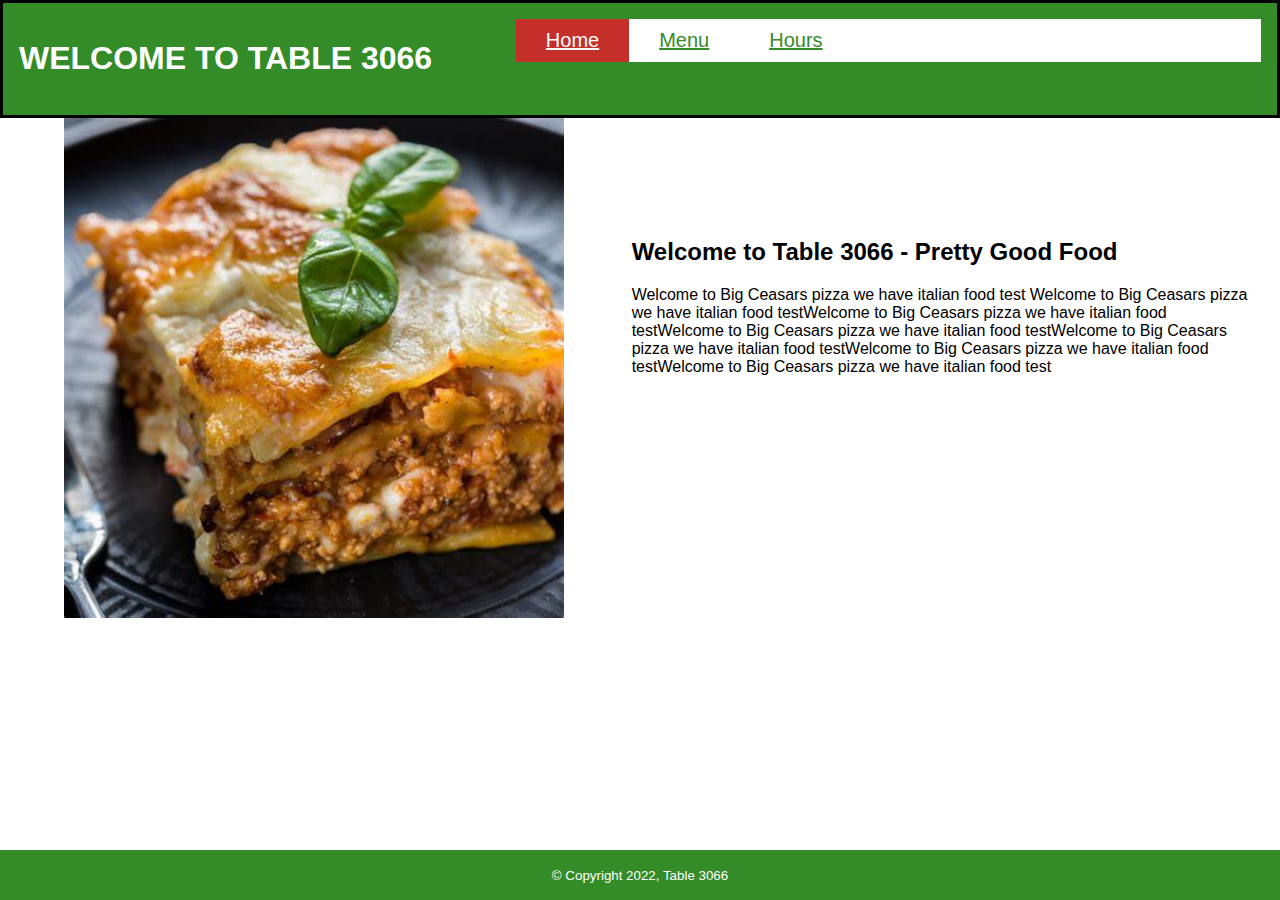
==== home.html @ 4e6fa686 "Update home.html" ====
<!DOCTYPE html>
<html lang="en">
<head>
    <meta charset="UTF-8">
    <title>CGS3066 Term Project</title>
    <link type="text/css" rel="stylesheet" href="css/style.css"/>
    <script type="text/javascript" rel="script" src="javascript/scripts.js" defer></script>
</head>
    
	<body>
        <header class=header-container>
		<h1 class="header"><strong>Welcome to <span style="color=#C52F2A">Table 3066</span></strong></h1>
            
            <nav class="menu">
                <a class="active" href="home.html">Home</a>
  		<a href="menu.html">Menu</a>
		<a href="hours.html">Hours</a>
            </nav>    
            </header>
			
			<div class="column">
			<div class="slideshow-container">
				<div class="mySlides">
       
				<img src="images/lasagna.jpg" style="width:100%">
        
				</div>
				<div class="mySlides">
       
				<img src="images/spaghetti.jpg" style="width:100%">
       
				</div>
				<div class="mySlides">
        
				<img src="images/mushroom.jpg" style="width:100%">
        
				</div>
   
			</div>
			</div>
		<div class="column">
		<div class= "paragraph">
			<h2> Welcome to Table 3066 - Pretty Good Food
		</div>
	    	<div class= "paragraph">
		    <p> Welcome to Big Ceasars pizza we have italian food test Welcome to Big Ceasars pizza we have italian food testWelcome to Big Ceasars pizza we have italian food testWelcome to Big Ceasars pizza we have italian food testWelcome to Big Ceasars pizza we have italian food testWelcome to Big Ceasars pizza we have italian food testWelcome to Big Ceasars pizza we have italian food test
	    	</div>
		</div>
			
    </body>
		
	    

	    
    <div class="footer">
  		<p><small>&copy; Copyright 2022, Table 3066</small></p>
	</div>
    
</html>
---- css/style.css ----
/*############## READ ONLY  ##############*/
  * {
        box-sizing: border-box
      }
body {

    background-color: white;
    font-family: Verdana, Arial, sans-serif;
    box-sizing: border-box;
	margin: 0
}

.container {
    width: 100%;
    max-width: 900px;
    margin: 40px auto 0; /* top left&right bottom */
}

.row {
    border-bottom: 1px solid black;
    padding-bottom: 20px;

}

#menu-container {

}

.column {
    display: inline-block;
    width: 49%;
    min-height: 300px;
}

#result-container {
    position: relative;
}

#result {
    width: 200px;
    height: 200px;
    border: 1px solid black;
    margin: 50% auto 0;
}

label {
    display: inline-block;
    width: 200px;
    text-align: left;
}

.subrow {
    margin-top: 10px;
}

.result_row {
    width: 100%;
    height: 100%; /*You will need to change this property using JS*/
}

	
      .mySlides {
        display: none
      }
      img {
        vertical-align: middle;
      }
      .slideshow-container {
        max-width: 500px;
         position: relative;
        margin: auto;
      }
      




header {
    	display: block;
    	width: 100%;
    	padding: 1em;
   	overflow: auto;
	border-style: solid;
	background-color:#338c27;
}

H1{
	Float:left;
	Width:40%;
	Color:white;
	Text-transform:uppercase;
}

.menu {
    float:right;
	width:60%;
 	background-color:white;
 	overflow: hidden;
}

.menu a {
float: left;
 	backgorund-color: #338c27;
  	text-align: center;
  	padding: 10px 30px;
	text-decoration: underline;
  	font-size: 20px;
	color: #338c27;
}

/* color of links on hover */
.menu a:hover {
  	background-color: #338c27;
  	color: white;
}

/* color of active link */
.menu a.active {
  	background-color: #C52F2A;
  	color: white;
}

.footer {
	position: fixed;
  	left: 0;
  	bottom: 0;
  	width: 100%;
  	background-color: #338c27;
  	color: white;
  	text-align: center;
}
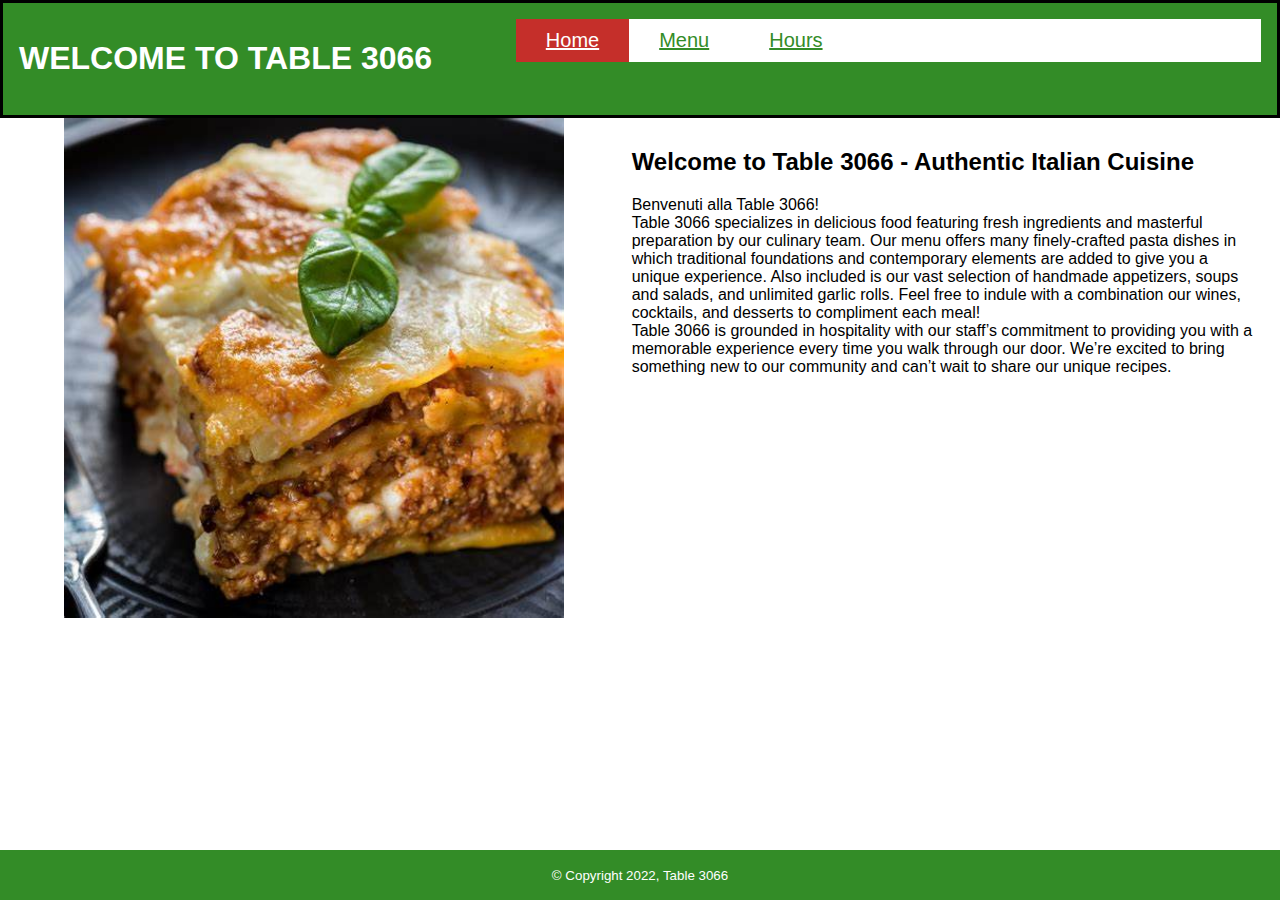
==== commit 963c9652: "Update home.html" ====
--- a/home.html
+++ b/home.html
@@ -9,7 +9,7 @@
     
 	<body>
         <header class=header-container>
-		<h1 class="header"><strong>Welcome to <span style="color=#C52F2A">Table 3066</span></strong></h1>
+		<h1 class="header"><strong>Welcome to Table 3066</strong></h1>
             
             <nav class="menu">
                 <a class="active" href="home.html">Home</a>
@@ -40,10 +40,19 @@
 			</div>
 		<div class="column">
 		<div class= "paragraph">
-			<h2> Welcome to Table 3066 - Pretty Good Food
+			<h2> Welcome to Table 3066 - Authentic Italian Cuisine
 		</div>
 	    	<div class= "paragraph">
-		    <p> Welcome to Big Ceasars pizza we have italian food test Welcome to Big Ceasars pizza we have italian food testWelcome to Big Ceasars pizza we have italian food testWelcome to Big Ceasars pizza we have italian food testWelcome to Big Ceasars pizza we have italian food testWelcome to Big Ceasars pizza we have italian food testWelcome to Big Ceasars pizza we have italian food test
+		    <p>  Benvenuti alla Table 3066! 
+			    <br>
+			    Table 3066 specializes in delicious food featuring fresh ingredients and masterful preparation by our culinary team.
+			    Our menu offers many finely-crafted pasta dishes in which traditional foundations and contemporary 
+			    elements are added to give you a unique experience. Also included is our vast selection of handmade appetizers,
+			     soups and salads, and unlimited garlic rolls. Feel free to indule with a combination our wines,
+			    cocktails, and desserts to compliment each meal! 
+			    <br>
+			    Table 3066 is grounded in hospitality with our staff’s commitment to providing you with a memorable experience every 
+			    time you walk through our door. We’re excited to bring something new to our community and can’t wait to share our unique recipes.
 	    	</div>
 		</div>
 			
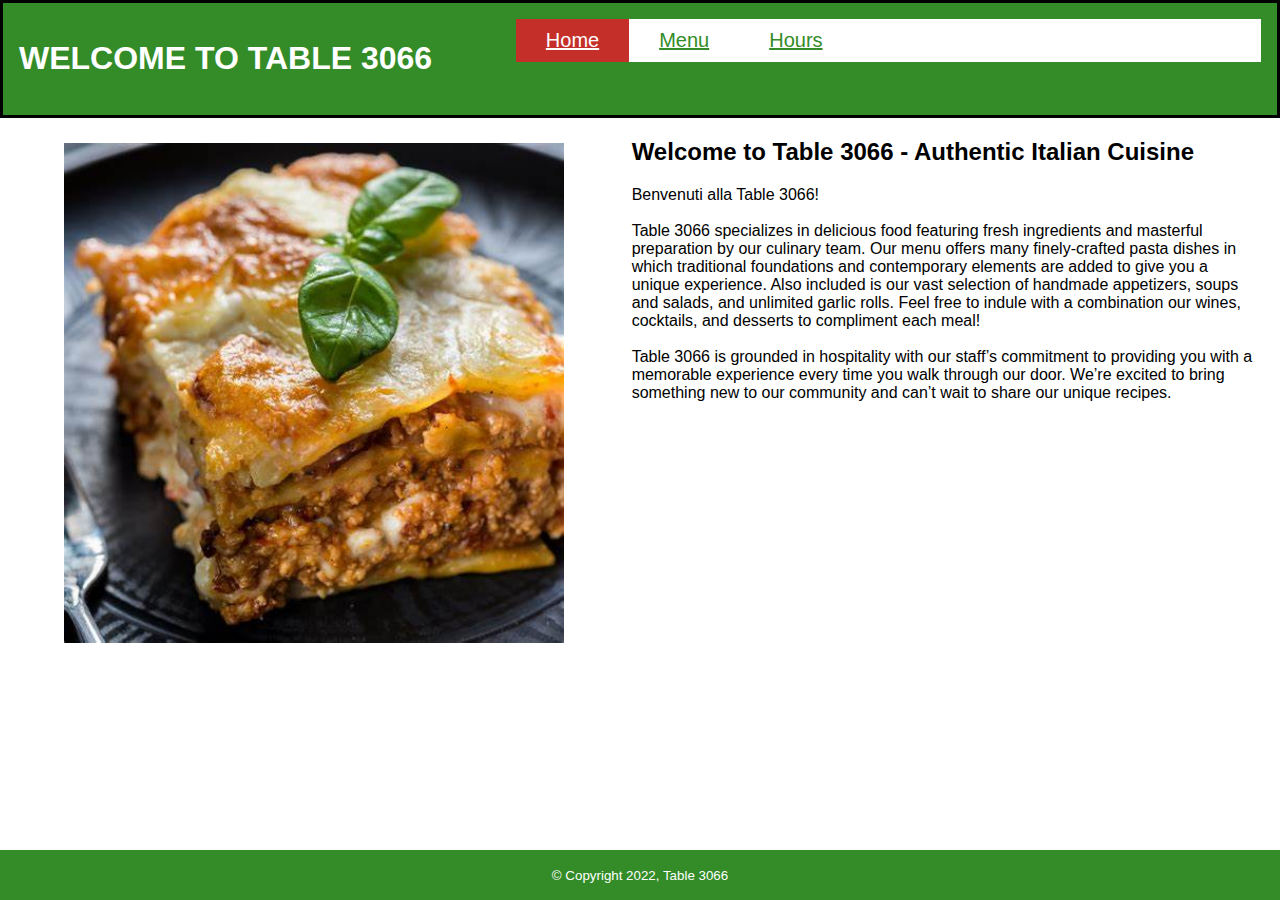
==== commit 922735e2: "Update home.html" ====
--- a/home.html
+++ b/home.html
@@ -45,11 +45,13 @@
 	    	<div class= "paragraph">
 		    <p>  Benvenuti alla Table 3066! 
 			    <br>
+			    <br>
 			    Table 3066 specializes in delicious food featuring fresh ingredients and masterful preparation by our culinary team.
 			    Our menu offers many finely-crafted pasta dishes in which traditional foundations and contemporary 
 			    elements are added to give you a unique experience. Also included is our vast selection of handmade appetizers,
 			     soups and salads, and unlimited garlic rolls. Feel free to indule with a combination our wines,
 			    cocktails, and desserts to compliment each meal! 
+			    <br>
 			    <br>
 			    Table 3066 is grounded in hospitality with our staff’s commitment to providing you with a memorable experience every 
 			    time you walk through our door. We’re excited to bring something new to our community and can’t wait to share our unique recipes.
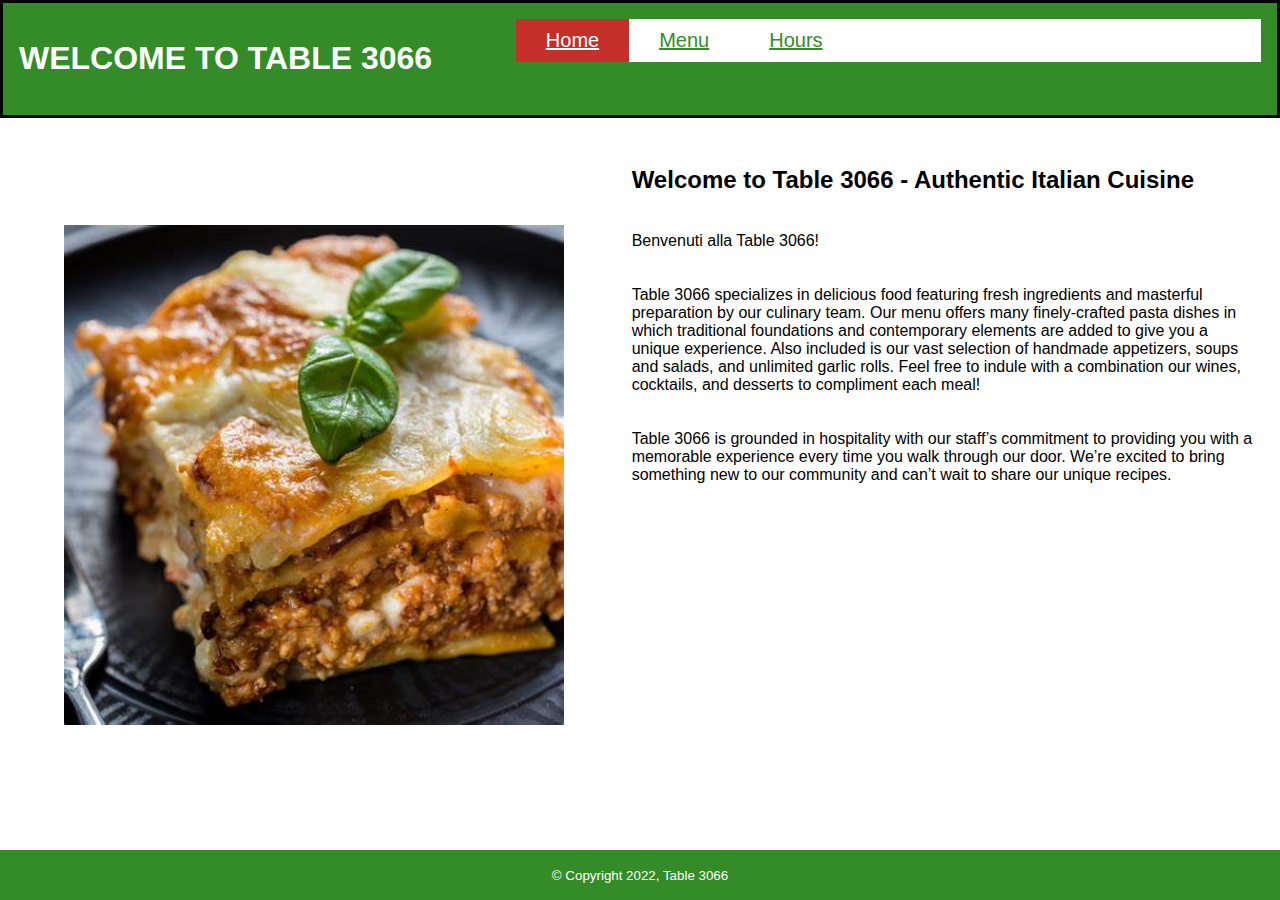
==== commit 0b23e327: "Update home.html" ====
--- a/home.html
+++ b/home.html
@@ -40,10 +40,12 @@
 			</div>
 		<div class="column">
 		<div class= "paragraph">
-			<h2> Welcome to Table 3066 - Authentic Italian Cuisine
+			<h2><br> Welcome to Table 3066 - Authentic Italian Cuisine
 		</div>
 	    	<div class= "paragraph">
-		    <p>  Benvenuti alla Table 3066! 
+		    <p>  <br>
+			    Benvenuti alla Table 3066! 
+			    <br>
 			    <br>
 			    <br>
 			    Table 3066 specializes in delicious food featuring fresh ingredients and masterful preparation by our culinary team.
@@ -51,6 +53,7 @@
 			    elements are added to give you a unique experience. Also included is our vast selection of handmade appetizers,
 			     soups and salads, and unlimited garlic rolls. Feel free to indule with a combination our wines,
 			    cocktails, and desserts to compliment each meal! 
+			    <br>
 			    <br>
 			    <br>
 			    Table 3066 is grounded in hospitality with our staff’s commitment to providing you with a memorable experience every 
--- a/css/style.css
+++ b/css/style.css
@@ -88,6 +88,7 @@
 	Float:left;
 	Width:40%;
 	Color:white;
+	font-sinze: 30px;
 	Text-transform:uppercase;
 }
 
@@ -120,6 +121,7 @@
   	color: white;
 }
 
+
 .footer {
 	position: fixed;
   	left: 0;
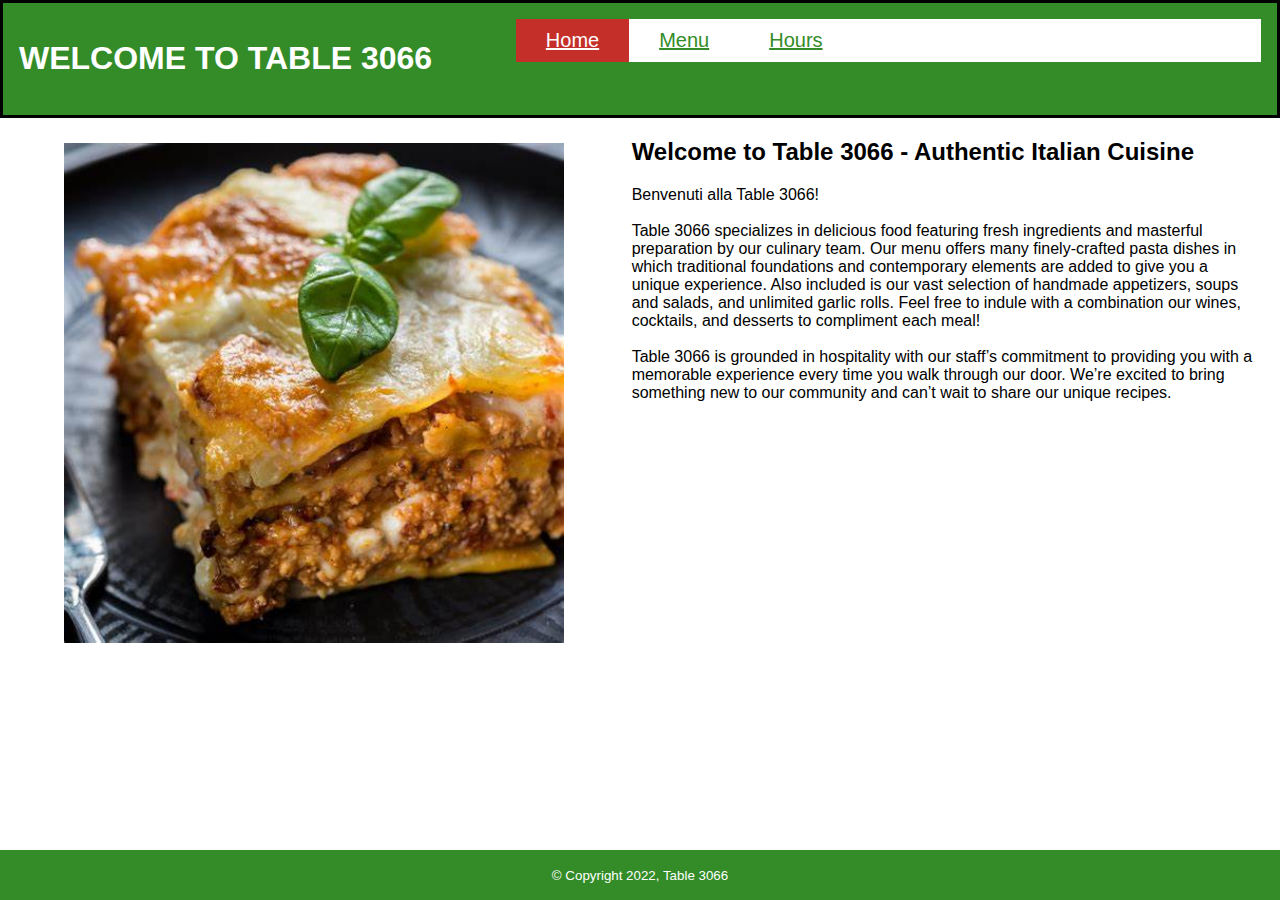
==== commit 28932266: "Update home.html" ====
--- a/home.html
+++ b/home.html
@@ -40,12 +40,10 @@
 			</div>
 		<div class="column">
 		<div class= "paragraph">
-			<h2><br> Welcome to Table 3066 - Authentic Italian Cuisine
+			<h2>Welcome to Table 3066 - Authentic Italian Cuisine
 		</div>
 	    	<div class= "paragraph">
-		    <p>  <br>
-			    Benvenuti alla Table 3066! 
-			    <br>
+		    <p>Benvenuti alla Table 3066! 
 			    <br>
 			    <br>
 			    Table 3066 specializes in delicious food featuring fresh ingredients and masterful preparation by our culinary team.
@@ -53,7 +51,6 @@
 			    elements are added to give you a unique experience. Also included is our vast selection of handmade appetizers,
 			     soups and salads, and unlimited garlic rolls. Feel free to indule with a combination our wines,
 			    cocktails, and desserts to compliment each meal! 
-			    <br>
 			    <br>
 			    <br>
 			    Table 3066 is grounded in hospitality with our staff’s commitment to providing you with a memorable experience every 
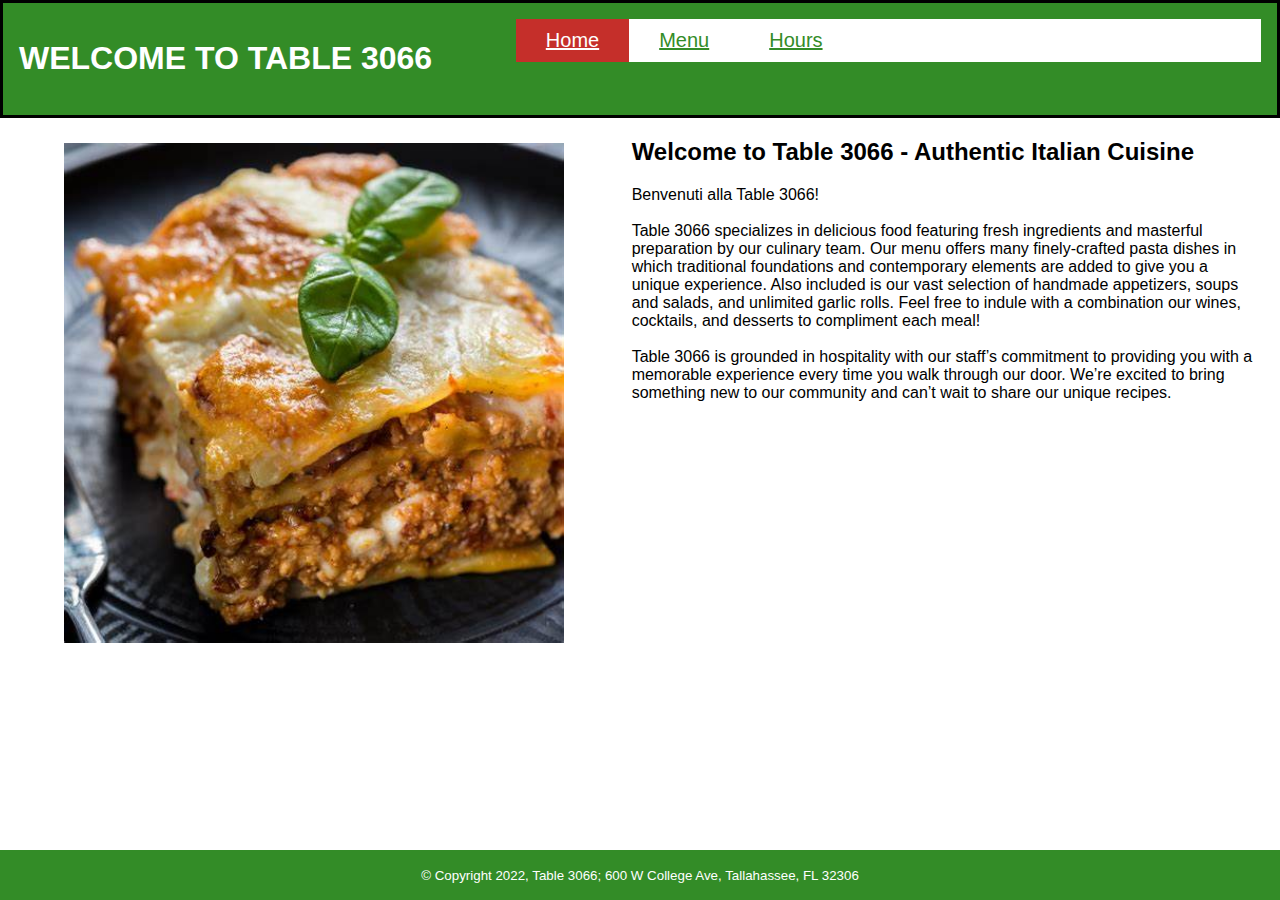
==== commit c971549b: "Update home.html" ====
--- a/home.html
+++ b/home.html
@@ -64,7 +64,7 @@
 
 	    
     <div class="footer">
-  		<p><small>&copy; Copyright 2022, Table 3066</small></p>
+  		<p><small>&copy; Copyright 2022, Table 3066; 600 W College Ave, Tallahassee, FL 32306</small></p>
 	</div>
     
 </html>
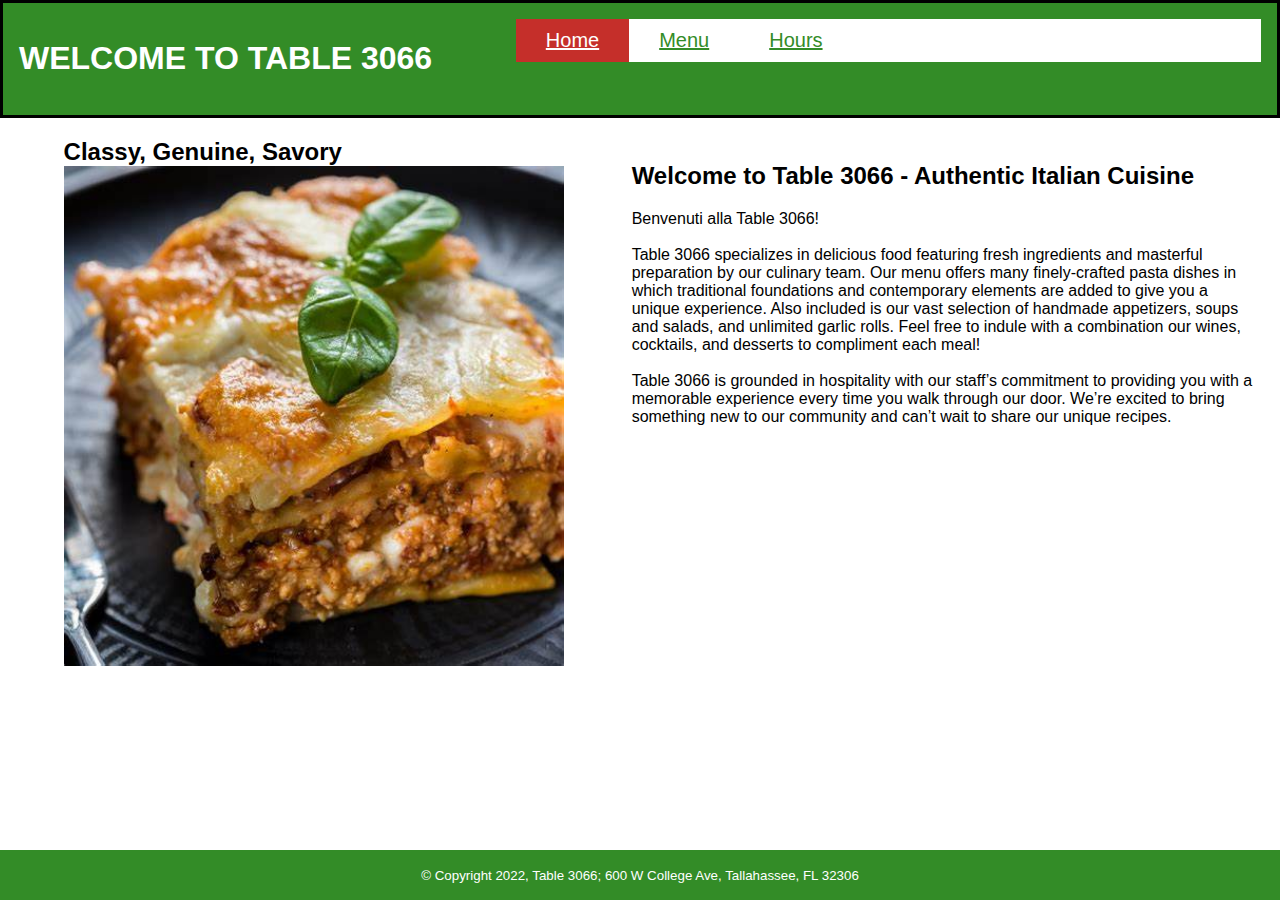
==== commit 1e68e1f4: "added slogan" ====
--- a/home.html
+++ b/home.html
@@ -20,6 +20,7 @@
 			
 			<div class="column">
 			<div class="slideshow-container">
+				<h2> Classy, Genuine, Savory </font>
 				<div class="mySlides">
        
 				<img src="images/lasagna.jpg" style="width:100%">
